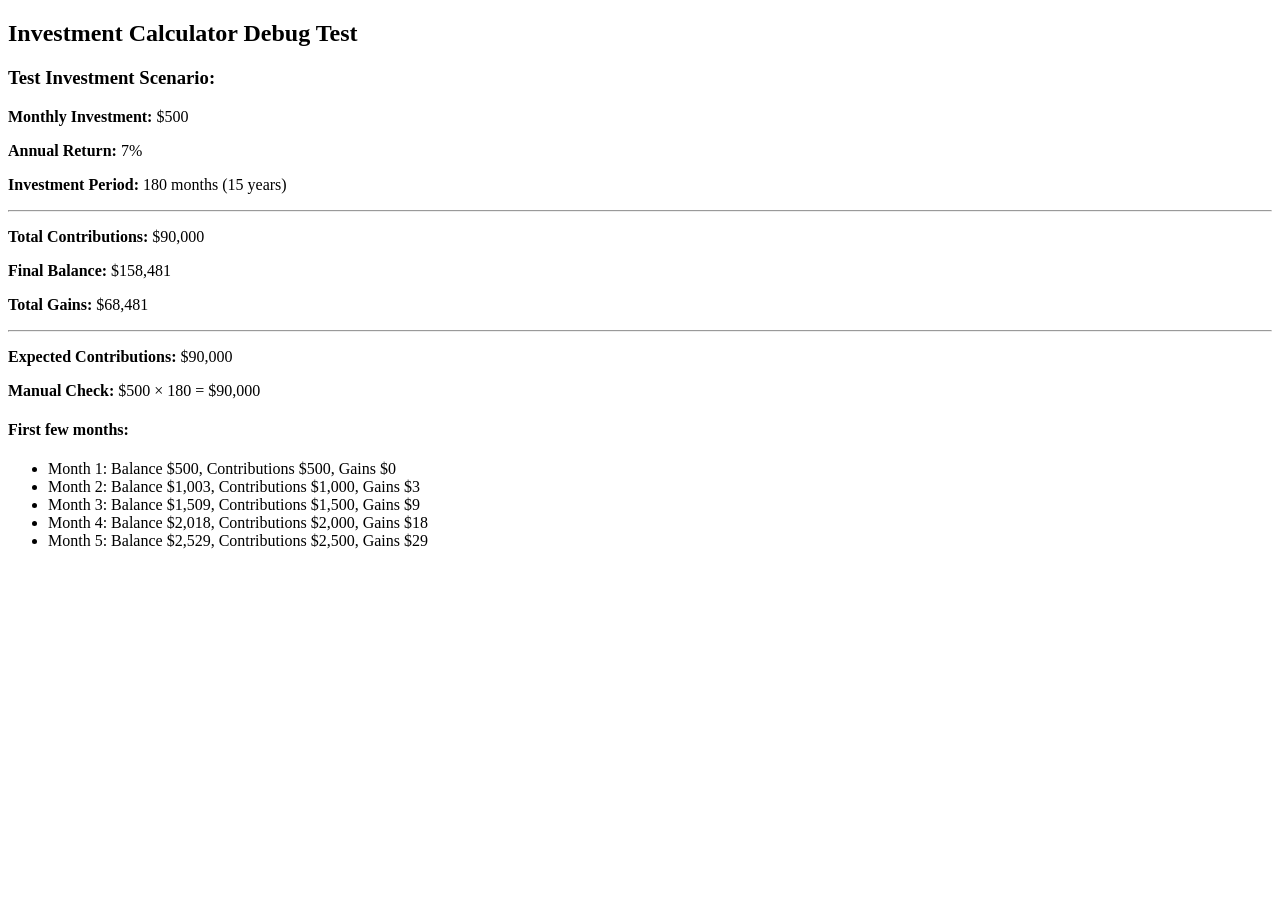
==== debug_test.html @ ba131c75 "Maybe" ====
<!DOCTYPE html>
<html>
<head>
    <title>Investment Calculator Debug</title>
</head>
<body>
    <h2>Investment Calculator Debug Test</h2>
    <div id="output"></div>

    <script>
        function calculateInvestmentGrowth(monthlyInvestment, annualReturn, months) {
            const monthlyReturn = annualReturn / 100 / 12;
            let balance = 0;
            const schedule = [];
            
            for (let month = 1; month <= months; ++month) {
                balance = balance * (1 + monthlyReturn) + monthlyInvestment;
                schedule.push({
                    month,
                    balance,
                    totalContributions: monthlyInvestment * month,
                    gains: balance - (monthlyInvestment * month)
                });
            }
            
            return {
                finalBalance: balance,
                totalValue: balance,
                totalContributions: monthlyInvestment * months,
                totalGains: balance - (monthlyInvestment * months),
                schedule
            };
        }

        function formatCurrency(amount) {
            return new Intl.NumberFormat('en-US', {
                style: 'currency',
                currency: 'USD',
                minimumFractionDigits: 0,
                maximumFractionDigits: 0
            }).format(amount);
        }

        // Test with sample values
        const extraPrincipal = 500; // $500 extra per month
        const months = 180; // 15 years (assuming 15-year early payoff vs 30-year standard)
        const returnRate = 7; // 7% return

        const result = calculateInvestmentGrowth(extraPrincipal, returnRate, months);
        
        const output = document.getElementById('output');
        output.innerHTML = `
            <h3>Test Investment Scenario:</h3>
            <p><strong>Monthly Investment:</strong> ${formatCurrency(extraPrincipal)}</p>
            <p><strong>Annual Return:</strong> ${returnRate}%</p>
            <p><strong>Investment Period:</strong> ${months} months (${Math.round(months/12)} years)</p>
            <hr>
            <p><strong>Total Contributions:</strong> ${formatCurrency(result.totalContributions)}</p>
            <p><strong>Final Balance:</strong> ${formatCurrency(result.finalBalance)}</p>
            <p><strong>Total Gains:</strong> ${formatCurrency(result.totalGains)}</p>
            <hr>
            <p><strong>Expected Contributions:</strong> ${formatCurrency(extraPrincipal * months)}</p>
            <p><strong>Manual Check:</strong> $500 × ${months} = ${formatCurrency(500 * months)}</p>
            
            <h4>First few months:</h4>
            <ul>
                ${result.schedule.slice(0, 5).map(item => 
                    `<li>Month ${item.month}: Balance ${formatCurrency(item.balance)}, Contributions ${formatCurrency(item.totalContributions)}, Gains ${formatCurrency(item.gains)}</li>`
                ).join('')}
            </ul>
        `;
    </script>
</body>
</html>
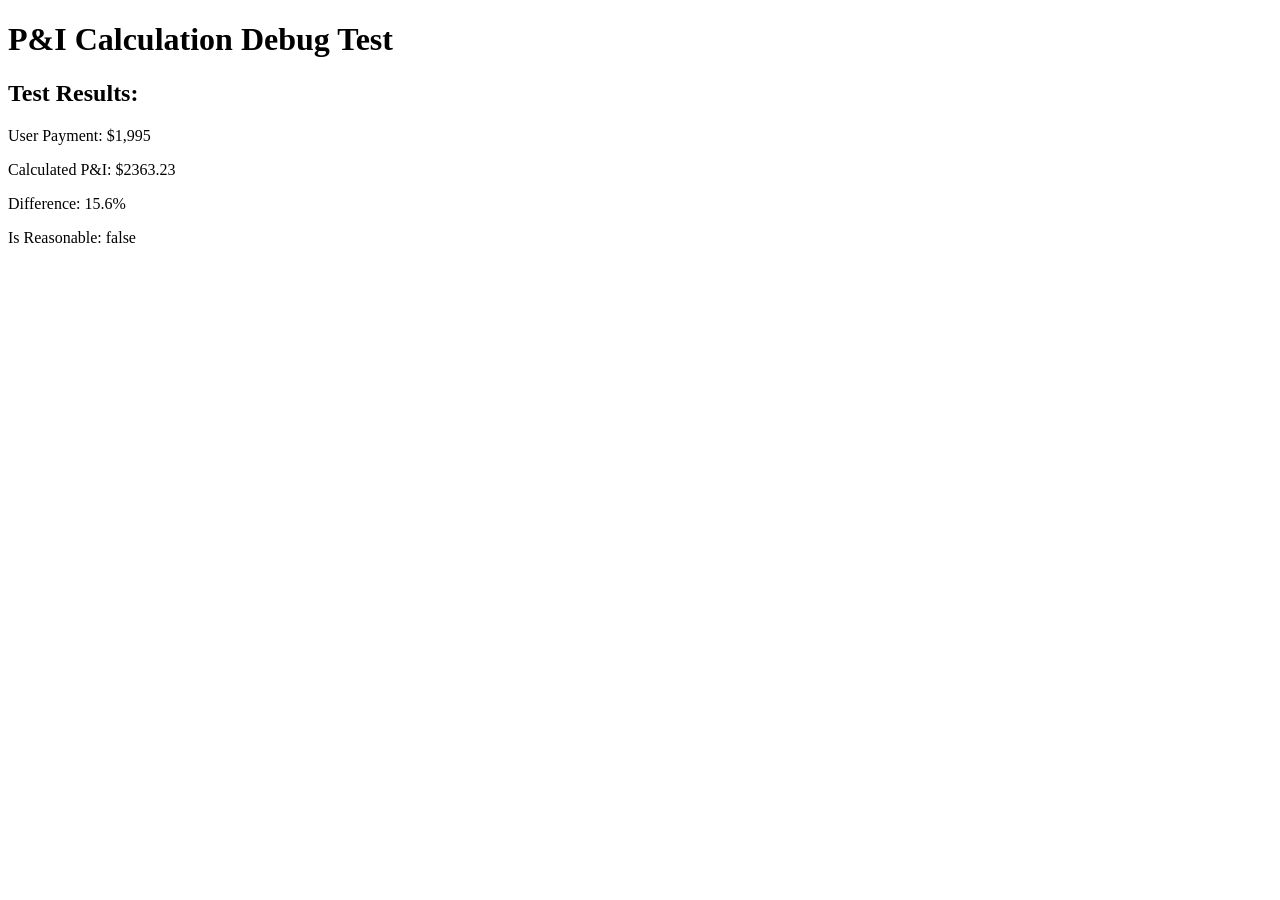
==== commit f4472b6c: "Enhanced and validated" ====
--- a/debug_test.html
+++ b/debug_test.html
@@ -1,74 +1,83 @@
 <!DOCTYPE html>
 <html>
 <head>
-    <title>Investment Calculator Debug</title>
+    <title>P&I Calculation Test</title>
 </head>
 <body>
-    <h2>Investment Calculator Debug Test</h2>
-    <div id="output"></div>
-
+    <h1>P&I Calculation Debug Test</h1>
+    <div id="results"></div>
+    
     <script>
-        function calculateInvestmentGrowth(monthlyInvestment, annualReturn, months) {
-            const monthlyReturn = annualReturn / 100 / 12;
-            let balance = 0;
-            const schedule = [];
+        function validatePIPayment(userPayment, balance, rate, term) {
+            console.log('Input values:', { userPayment, balance, rate, term });
             
-            for (let month = 1; month <= months; ++month) {
-                balance = balance * (1 + monthlyReturn) + monthlyInvestment;
-                schedule.push({
-                    month,
-                    balance,
-                    totalContributions: monthlyInvestment * month,
-                    gains: balance - (monthlyInvestment * month)
-                });
+            // Check for invalid inputs first
+            if (!userPayment || !balance || !rate || !term || 
+                userPayment <= 0 || balance <= 0 || rate <= 0 || term <= 0) {
+                console.log('Invalid inputs detected');
+                return {
+                    calculatedPI: 0,
+                    difference: 0,
+                    percentDifference: 0,
+                    isReasonable: true
+                };
             }
             
+            const monthlyRate = rate / 100 / 12;
+            const numberOfPayments = term * 12;
+            
+            console.log('Calculated values:', { monthlyRate, numberOfPayments });
+            
+            // Check for edge cases that could cause division by zero
+            if (monthlyRate <= 0 || numberOfPayments <= 0) {
+                console.log('Edge case detected');
+                return {
+                    calculatedPI: 0,
+                    difference: 0,
+                    percentDifference: 0,
+                    isReasonable: true
+                };
+            }
+            
+            const calculatedPI = balance * (monthlyRate * Math.pow(1 + monthlyRate, numberOfPayments)) / 
+                                (Math.pow(1 + monthlyRate, numberOfPayments) - 1);
+            
+            console.log('Calculated P&I:', calculatedPI);
+            
+            // Check if calculation resulted in a valid number
+            if (!calculatedPI || calculatedPI <= 0 || !isFinite(calculatedPI)) {
+                console.log('Invalid calculation result');
+                return {
+                    calculatedPI: 0,
+                    difference: 0,
+                    percentDifference: 0,
+                    isReasonable: true
+                };
+            }
+            
+            const difference = Math.abs(userPayment - calculatedPI);
+            const percentDifference = (difference / calculatedPI) * 100;
+            
             return {
-                finalBalance: balance,
-                totalValue: balance,
-                totalContributions: monthlyInvestment * months,
-                totalGains: balance - (monthlyInvestment * months),
-                schedule
+                calculatedPI,
+                difference,
+                percentDifference,
+                isReasonable: percentDifference < 15
             };
         }
-
-        function formatCurrency(amount) {
-            return new Intl.NumberFormat('en-US', {
-                style: 'currency',
-                currency: 'USD',
-                minimumFractionDigits: 0,
-                maximumFractionDigits: 0
-            }).format(amount);
-        }
-
-        // Test with sample values
-        const extraPrincipal = 500; // $500 extra per month
-        const months = 180; // 15 years (assuming 15-year early payoff vs 30-year standard)
-        const returnRate = 7; // 7% return
-
-        const result = calculateInvestmentGrowth(extraPrincipal, returnRate, months);
         
-        const output = document.getElementById('output');
-        output.innerHTML = `
-            <h3>Test Investment Scenario:</h3>
-            <p><strong>Monthly Investment:</strong> ${formatCurrency(extraPrincipal)}</p>
-            <p><strong>Annual Return:</strong> ${returnRate}%</p>
-            <p><strong>Investment Period:</strong> ${months} months (${Math.round(months/12)} years)</p>
-            <hr>
-            <p><strong>Total Contributions:</strong> ${formatCurrency(result.totalContributions)}</p>
-            <p><strong>Final Balance:</strong> ${formatCurrency(result.finalBalance)}</p>
-            <p><strong>Total Gains:</strong> ${formatCurrency(result.totalGains)}</p>
-            <hr>
-            <p><strong>Expected Contributions:</strong> ${formatCurrency(extraPrincipal * months)}</p>
-            <p><strong>Manual Check:</strong> $500 × ${months} = ${formatCurrency(500 * months)}</p>
-            
-            <h4>First few months:</h4>
-            <ul>
-                ${result.schedule.slice(0, 5).map(item => 
-                    `<li>Month ${item.month}: Balance ${formatCurrency(item.balance)}, Contributions ${formatCurrency(item.totalContributions)}, Gains ${formatCurrency(item.gains)}</li>`
-                ).join('')}
-            </ul>
+        // Test with the default values
+        const testResult = validatePIPayment(1995, 350000, 6.5, 25);
+        
+        document.getElementById('results').innerHTML = `
+            <h2>Test Results:</h2>
+            <p>User Payment: $1,995</p>
+            <p>Calculated P&I: $${testResult.calculatedPI.toFixed(2)}</p>
+            <p>Difference: ${testResult.percentDifference.toFixed(1)}%</p>
+            <p>Is Reasonable: ${testResult.isReasonable}</p>
         `;
+        
+        console.log('Test result:', testResult);
     </script>
 </body>
 </html>
